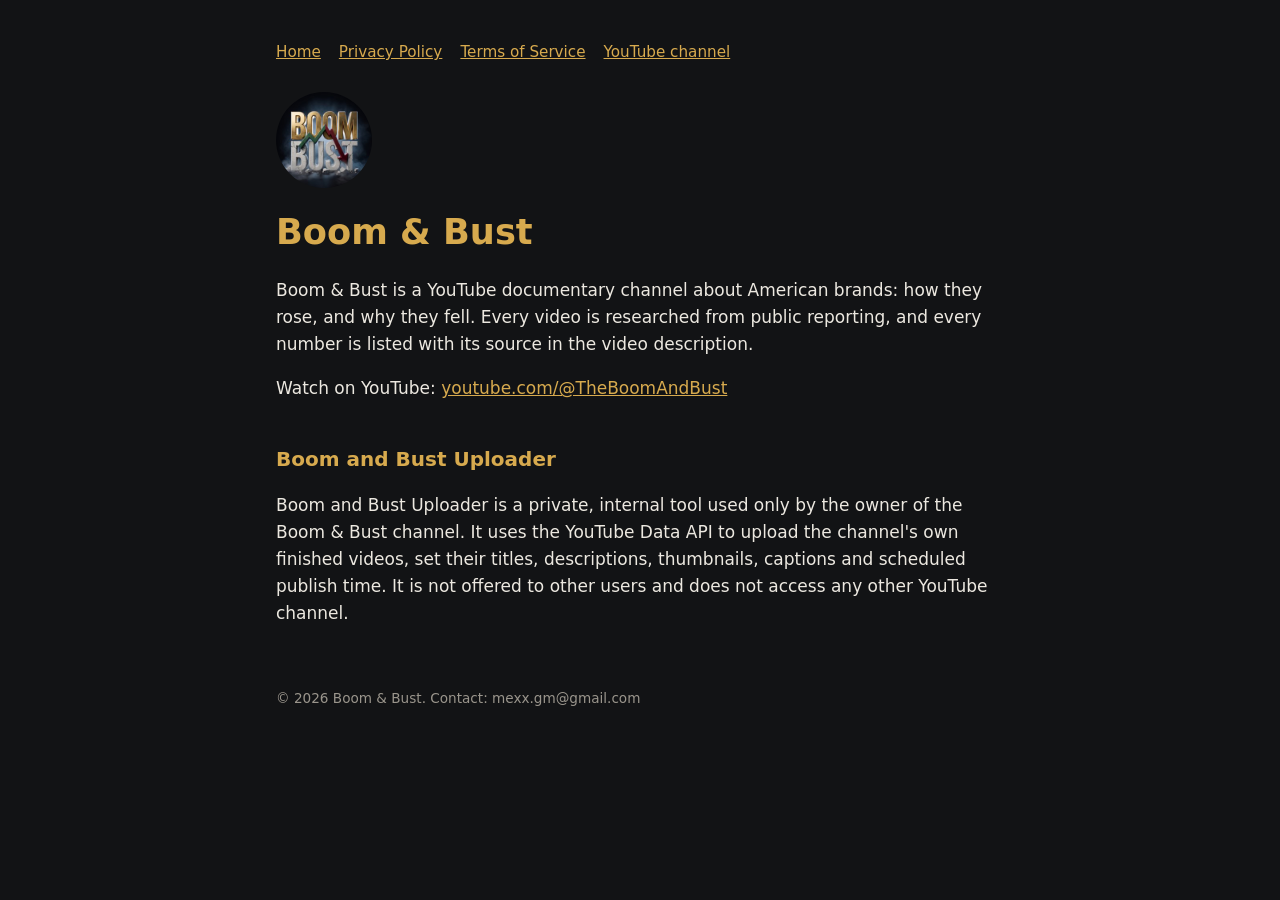
==== index.html @ 15efbc08 "Boom & Bust site: home, privacy policy, terms" ====
<!doctype html><html lang="en"><head><meta charset="utf-8"><meta name="viewport" content="width=device-width,initial-scale=1"><title>Boom & Bust</title><link rel="stylesheet" href="style.css"></head><body><main><nav><a href="index.html">Home</a><a href="privacy.html">Privacy Policy</a><a href="terms.html">Terms of Service</a><a href="https://www.youtube.com/@TheBoomAndBust">YouTube channel</a></nav>
<img class="logo" src="logo.jpg" alt="Boom & Bust logo">
<h1>Boom &amp; Bust</h1>
<p>Boom &amp; Bust is a YouTube documentary channel about American brands: how they rose, and why they fell. Every video is researched from public reporting, and every number is listed with its source in the video description.</p>
<p>Watch on YouTube: <a href="https://www.youtube.com/@TheBoomAndBust">youtube.com/@TheBoomAndBust</a></p>
<h2>Boom and Bust Uploader</h2>
<p>Boom and Bust Uploader is a private, internal tool used only by the owner of the Boom &amp; Bust channel. It uses the YouTube Data API to upload the channel's own finished videos, set their titles, descriptions, thumbnails, captions and scheduled publish time. It is not offered to other users and does not access any other YouTube channel.</p>
<footer>&copy; 2026 Boom &amp; Bust. Contact: mexx.gm@gmail.com</footer></main></body></html>
---- style.css ----
:root{--bg:#121315;--fg:#ECE8E0;--gold:#D7AA4E;--mut:#9a958c}
*{box-sizing:border-box}body{margin:0;background:var(--bg);color:var(--fg);font:17px/1.6 system-ui,Segoe UI,Arial,sans-serif}
main{max-width:760px;margin:0 auto;padding:40px 16px 80px}h1{color:var(--gold);font-size:2.2rem;margin:.2em 0}
h2{color:var(--gold);font-size:1.25rem;margin-top:2em}a{color:var(--gold)}nav{display:flex;gap:18px;flex-wrap:wrap;margin-bottom:28px;font-size:.95rem}
img.logo{width:96px;height:96px;border-radius:50%}footer{margin-top:60px;color:var(--mut);font-size:.85rem}
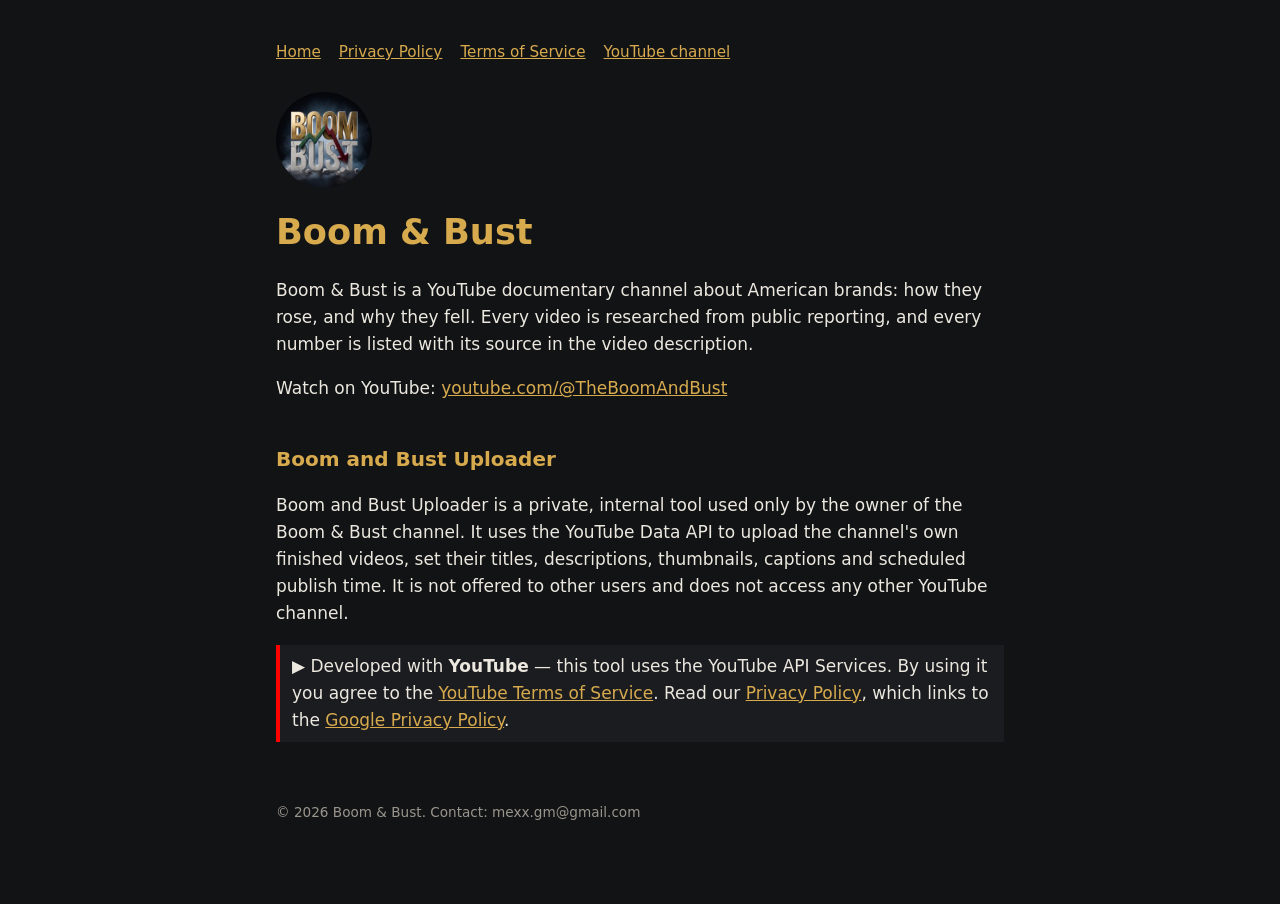
==== commit 90567450: "YouTube branding note, data deletion section" ====
--- a/index.html
+++ b/index.html
@@ -1,8 +1,9 @@
-<!doctype html><html lang="en"><head><meta charset="utf-8"><meta name="viewport" content="width=device-width,initial-scale=1"><title>Boom & Bust</title><link rel="stylesheet" href="style.css"></head><body><main><nav><a href="index.html">Home</a><a href="privacy.html">Privacy Policy</a><a href="terms.html">Terms of Service</a><a href="https://www.youtube.com/@TheBoomAndBust">YouTube channel</a></nav>
+<!doctype html><html lang="en"><head><meta charset="utf-8"><meta name="google-site-verification" content="4UycpuHu-emUp6u156Vb0HlbD1kLi2hWWioLcMBPSTE" /><meta name="viewport" content="width=device-width,initial-scale=1"><title>Boom & Bust</title><link rel="stylesheet" href="style.css"></head><body><main><nav><a href="index.html">Home</a><a href="privacy.html">Privacy Policy</a><a href="terms.html">Terms of Service</a><a href="https://www.youtube.com/@TheBoomAndBust">YouTube channel</a></nav>
 <img class="logo" src="logo.jpg" alt="Boom & Bust logo">
 <h1>Boom &amp; Bust</h1>
 <p>Boom &amp; Bust is a YouTube documentary channel about American brands: how they rose, and why they fell. Every video is researched from public reporting, and every number is listed with its source in the video description.</p>
 <p>Watch on YouTube: <a href="https://www.youtube.com/@TheBoomAndBust">youtube.com/@TheBoomAndBust</a></p>
 <h2>Boom and Bust Uploader</h2>
 <p>Boom and Bust Uploader is a private, internal tool used only by the owner of the Boom &amp; Bust channel. It uses the YouTube Data API to upload the channel's own finished videos, set their titles, descriptions, thumbnails, captions and scheduled publish time. It is not offered to other users and does not access any other YouTube channel.</p>
+<p class="yt">&#9654; Developed with <b>YouTube</b> &mdash; this tool uses the YouTube API Services. By using it you agree to the <a href="https://www.youtube.com/t/terms">YouTube Terms of Service</a>. Read our <a href="privacy.html">Privacy Policy</a>, which links to the <a href="https://policies.google.com/privacy">Google Privacy Policy</a>.</p>
 <footer>&copy; 2026 Boom &amp; Bust. Contact: mexx.gm@gmail.com</footer></main></body></html>
--- a/style.css
+++ b/style.css
@@ -3,3 +3,4 @@
 main{max-width:760px;margin:0 auto;padding:40px 16px 80px}h1{color:var(--gold);font-size:2.2rem;margin:.2em 0}
 h2{color:var(--gold);font-size:1.25rem;margin-top:2em}a{color:var(--gold)}nav{display:flex;gap:18px;flex-wrap:wrap;margin-bottom:28px;font-size:.95rem}
 img.logo{width:96px;height:96px;border-radius:50%}footer{margin-top:60px;color:var(--mut);font-size:.85rem}
+.yt{border-left:4px solid #FF0000;padding:8px 12px;background:#1b1c1f}
